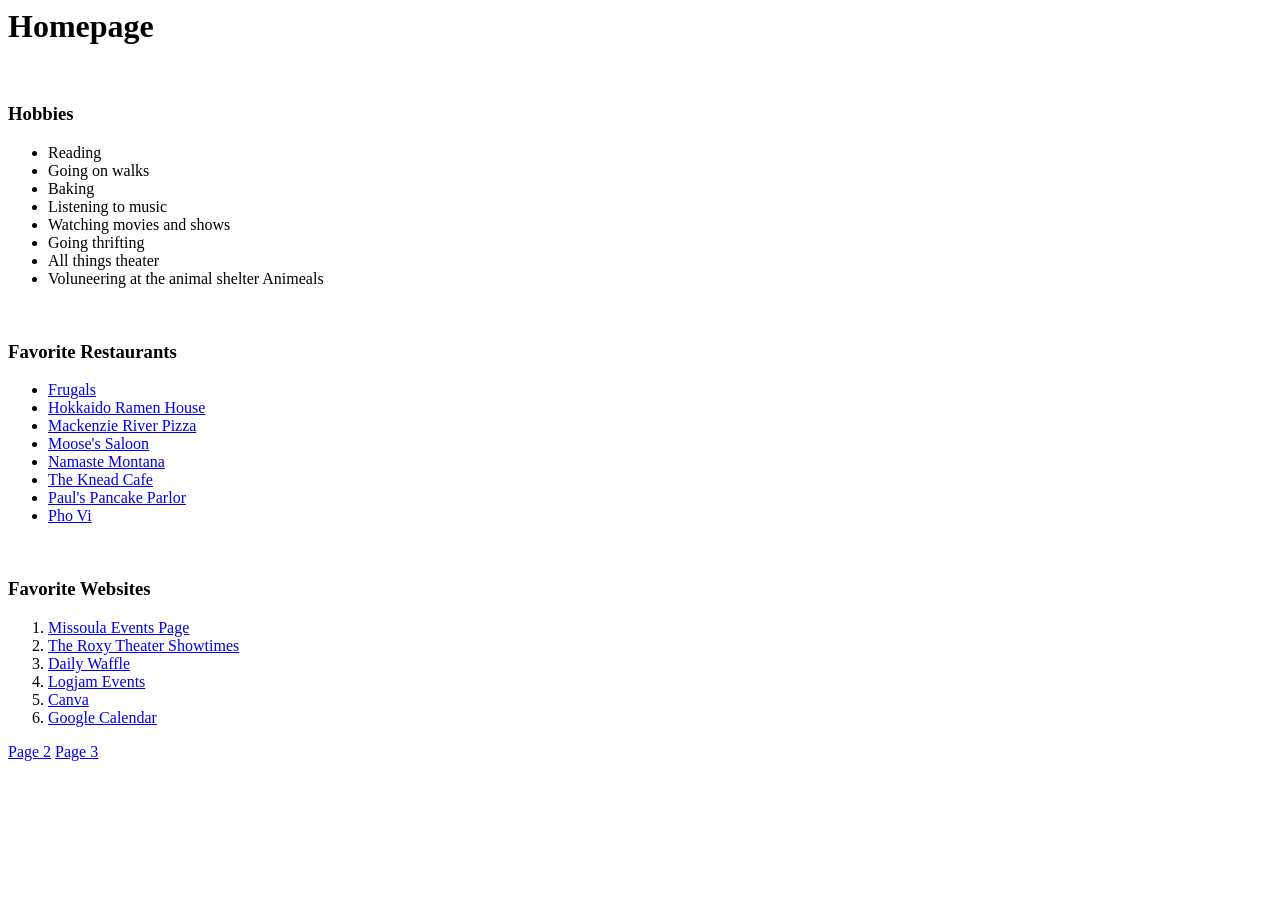
==== HW5/Website/index.html @ 99d95933 "HW5" ====
<html>

    <head>
        <title>Iris Bruce's HW5 Website</title>
    </head>

    <body>
        <h1>Homepage</h1>
     <br>
     <h3>Hobbies</h3>
        <ul>
            <li>Reading</li>
            <li>Going on walks</li>
            <li>Baking</li>
            <li>Listening to music</li>
            <li>Watching movies and shows</li>
            <li>Going thrifting</li>
            <li>All things theater</li>
            <li>Voluneering at the animal shelter Animeals</li>
        </ul>
        <br>
        <h3>Favorite Restaurants</h3>
        <ul>
            <li><a href="https://www.frugalburger.com/missoula">Frugals</a></li>
            <li><a href="https://order.online/store/hokkaido-ramen-house-missoula-31039241/?hideModal=true&pickup=true&rwg_token=AJKvS9VthEuk-fBC-lCSDL67rhY0Xs7E6dfB2Ye1vGlY2T8kzqiRuxOixaASa_-AX1HL5hGj0SN_H8vmq15xGvKKmo8APqmwBg==&utm_source=gfo">Hokkaido Ramen House</a></li>
            <li><a href="https://locations.mackenzieriverpizza.com/locations/mt/missoula/3820-s-reserve-st/">Mackenzie River Pizza</a></li>
            <li><a href="https://moosessaloon.com/">Moose's Saloon</a></li>
            <li><a href="https://namastemontana.com/?utm_source=google">Namaste Montana</a></li>
            <li><a href="https://www.thekneadcafe.net/">The Knead Cafe</a></li>
            <li><a href="https://www.paulspancake.com/">Paul's Pancake Parlor</a></li>
            <li><a href="https://phovi.top/">Pho Vi</a></li>
        </ul>
        <br>
        <h3>Favorite Websites</h3>
        <ol>
            <li><a href="https://www.missoulaevents.net/">Missoula Events Page</a></li>
            <li><a href="https://www.theroxytheater.org/showtimes/">The Roxy Theater Showtimes</a></li>
            <li><a href="https://wafflegame.net/daily">Daily Waffle</a></li>
            <li><a href="https://logjampresents.com/events/?gad_source=1&gad_campaignid=24284321464&gbraid=0AAAAADfjGfSV0eIWjd3aRqAqsmWH05zuE&gclid=CjwKCAjwoOjVBhArEiwAUwDakzkayKFuwKgeR6u-UJ8RnzrOAkJfAQ2H9mF40ccZGkhi9q_tNT0sYhoCoDcQAvD_BwE">Logjam Events</a></li>
            <li><a href="https://www.canva.com/">Canva</a></li>
            <li><a href="https://calendar.google.com/calendar/u/0/r/week">Google Calendar</a></li>
            
        </ol>

<a href="page2.html">Page 2</a>
<a href="page3.html">Page 3</a>
    </body>

</html>
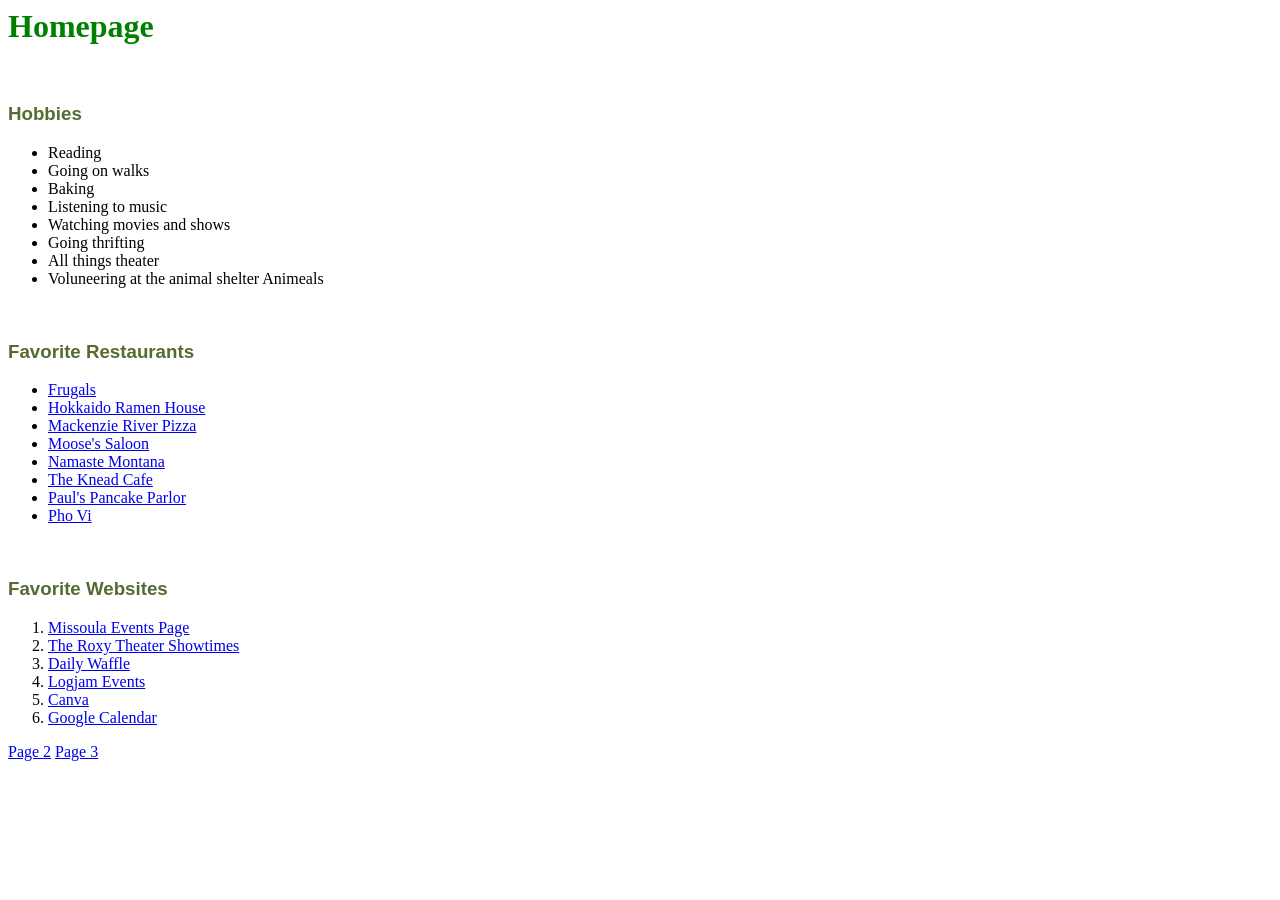
==== commit d100239f: "HW5" ====
--- a/HW5/Website/index.html
+++ b/HW5/Website/index.html
@@ -5,9 +5,12 @@
     </head>
 
     <body>
-        <h1>Homepage</h1>
+        <h1 style="color:green; font-family: Cambria, Cochin, Georgia, Times, 'Times New Roman', serif;">Homepage</h1>
      <br>
-     <h3>Hobbies</h3>
+     <style>
+        h3{color:darkolivegreen; font-family: 'Segoe UI', Tahoma, Geneva, Verdana, sans-serif;}
+     </style>
+         <h3>Hobbies</h3>
         <ul>
             <li>Reading</li>
             <li>Going on walks</li>
